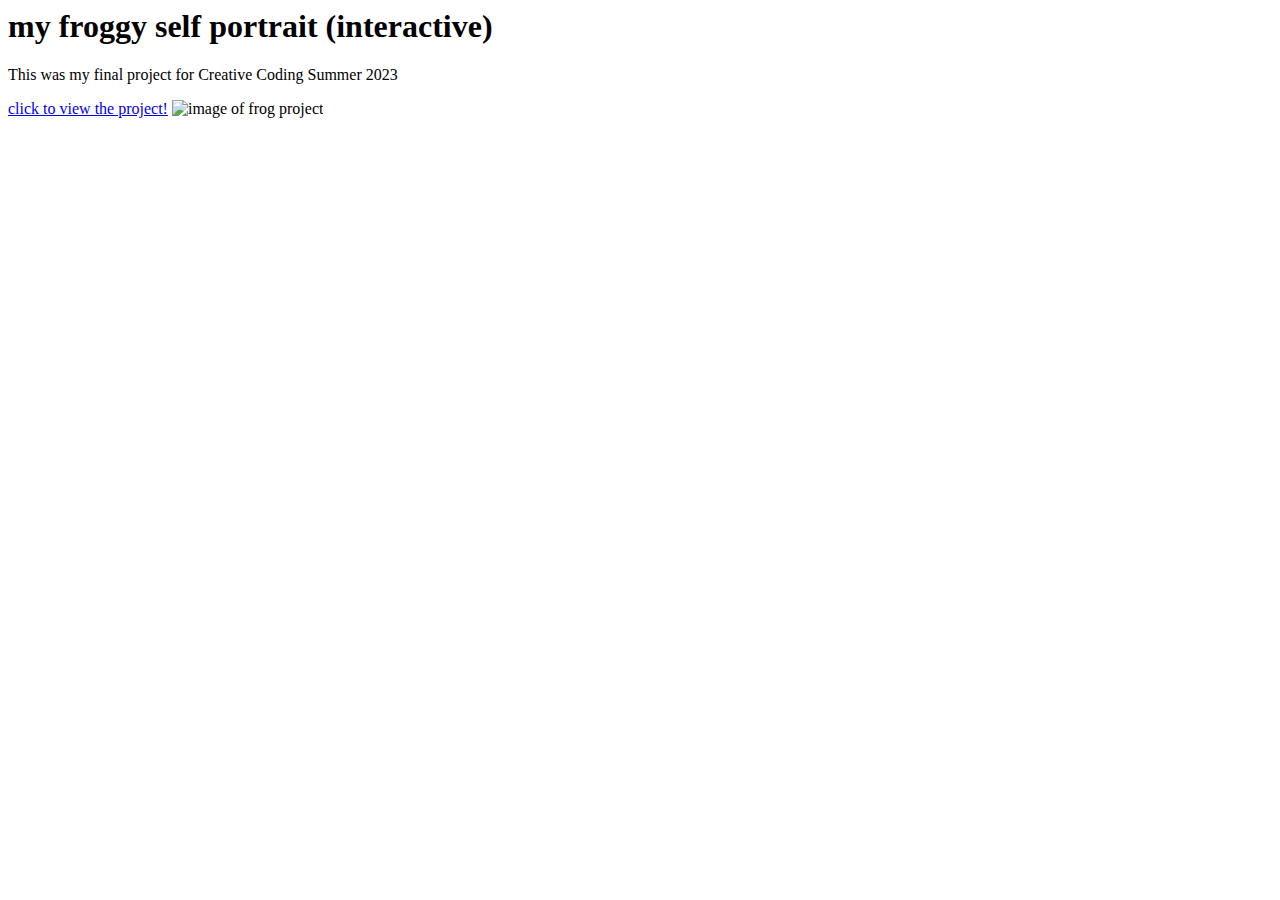
==== prework-website/index.html @ 20e08e8e "Update and rename index.html to index.html" ====
<html>
    <head>
        <title>
           Carly's Prework Website
        </title>
        <link rel="stylesheet" href="style.css">
    </head>

    <body>
        <h1> my froggy self portrait (interactive)</h1>
        <p>This was my final project for Creative Coding Summer 2023</p>
        <a href = "https://editor.p5js.org/ckw283/sketches/nkSNStNm_">click to view the project!</a>
        <img alt = "image of frog project" src = "./myCanvas.jpg"/>
    </body>
</html>
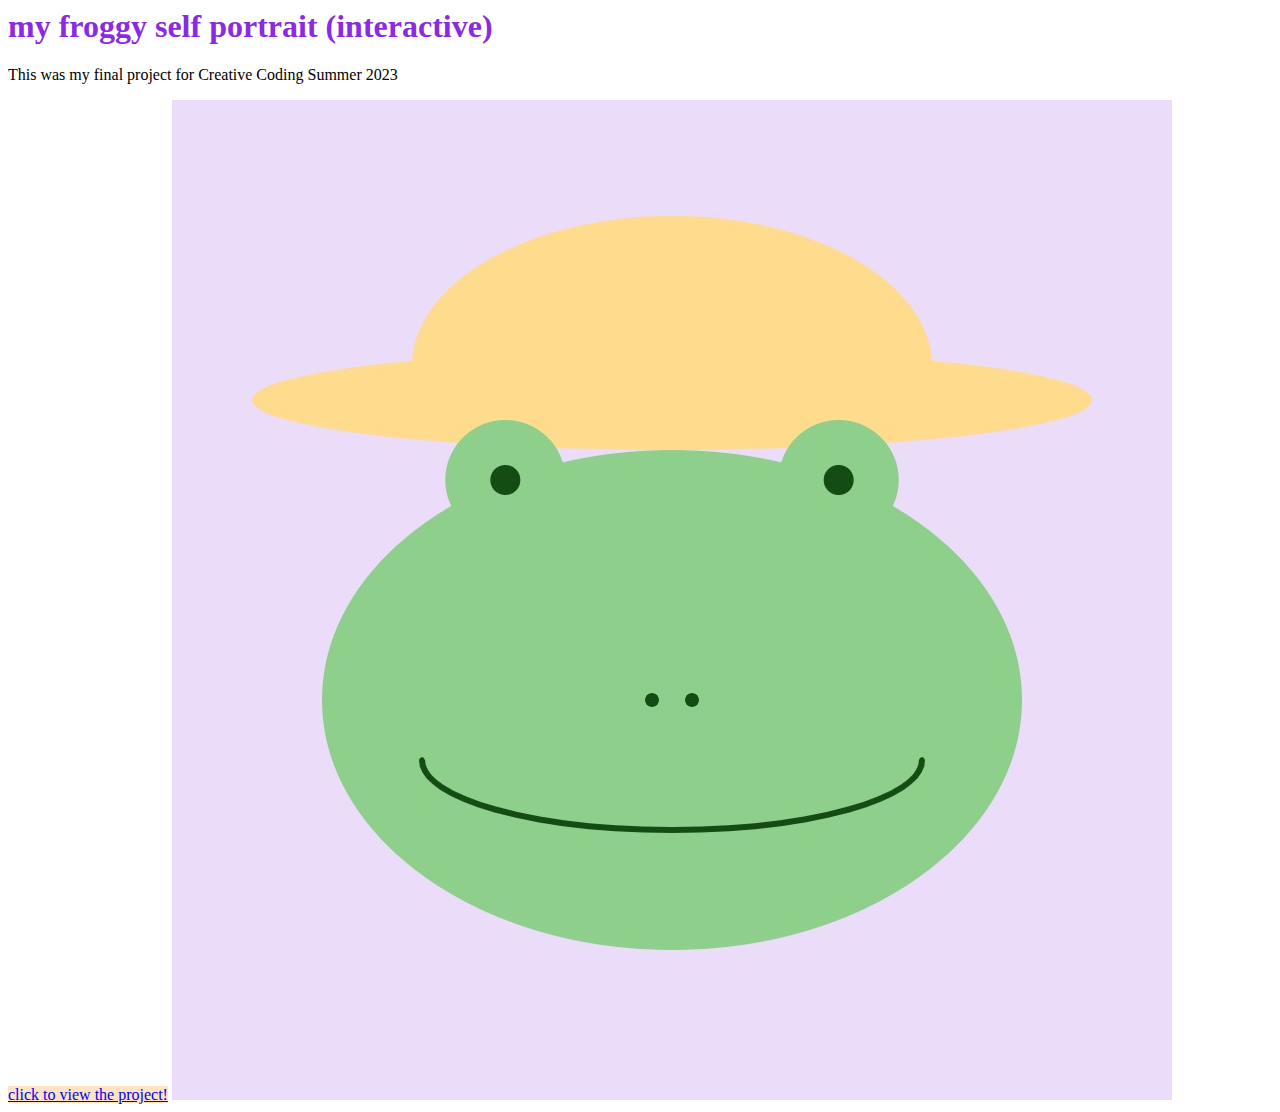
==== commit 4bd97fcb: "Add files via upload" ====
--- a/prework-website/index.html
+++ b/prework-website/index.html
@@ -12,4 +12,4 @@
         <a href = "https://editor.p5js.org/ckw283/sketches/nkSNStNm_">click to view the project!</a>
         <img alt = "image of frog project" src = "./myCanvas.jpg"/>
     </body>
-</html>
+</html>--- a/prework-website/style.css
+++ b/prework-website/style.css
@@ -0,0 +1,11 @@
+h1 {
+    color: blueviolet;
+}
+
+p {
+    font-size: medium;
+}
+
+a{
+    background-color: bisque;
+}